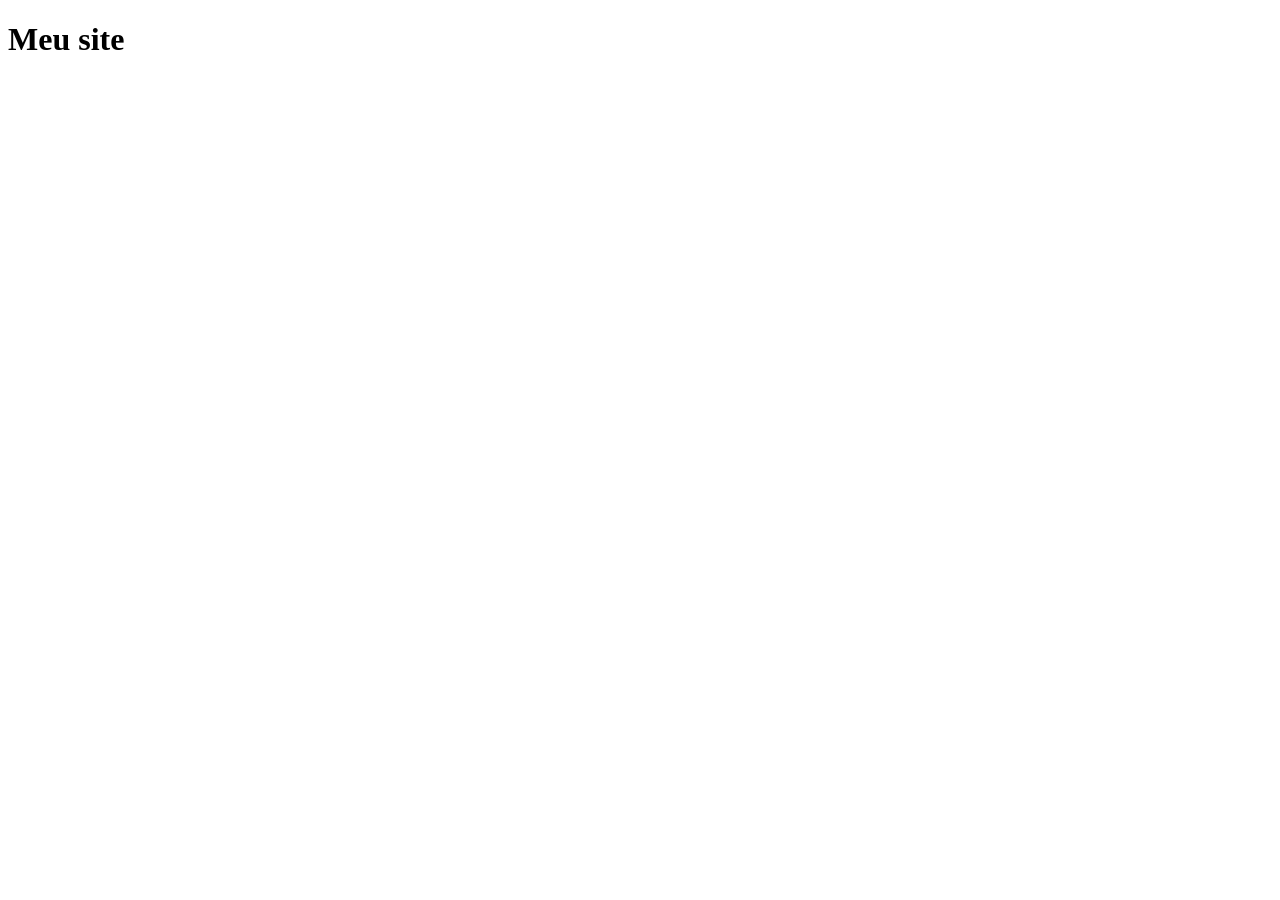
==== index.html @ 4cdb9f8c "primeiro commit" ====
<!DOCTYPE html>
<html lang="en">
<head>
    <meta charset="UTF-8">
    <meta name="viewport" content="width=device-width, initial-scale=1.0">
    <title>Document</title>
</head>
<body>
    <h1>Meu site</h1>
</body>
</html>
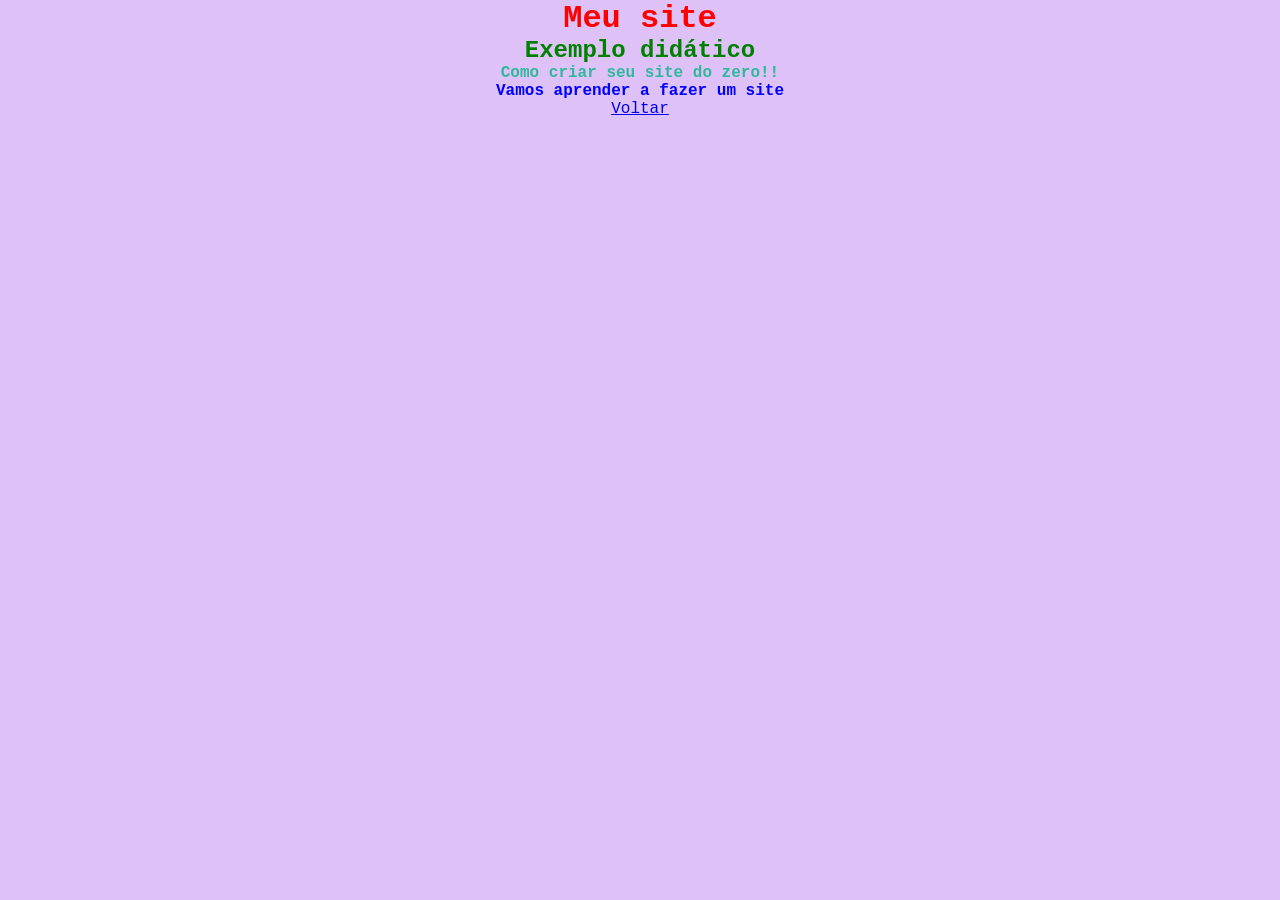
==== commit ddaa70ca: "Segunda versão" ====
--- a/index.html
+++ b/index.html
@@ -1,11 +1,16 @@
 <!DOCTYPE html>
-<html lang="en">
+<html lang="pt-br">
 <head>
     <meta charset="UTF-8">
     <meta name="viewport" content="width=device-width, initial-scale=1.0">
-    <title>Document</title>
+    <title>Meu site</title>
+    <link rel="stylesheet" href="style.css">
 </head>
 <body>
     <h1>Meu site</h1>
+    <h2>Exemplo didático</h2>
+    <p class="paragrafo">Como criar seu site do zero!!</p>
+    <p>Vamos aprender a fazer um site</p>
+    <a href="atividade.html">Voltar</a>
 </body>
 </html>
--- a/style.css
+++ b/style.css
@@ -0,0 +1,23 @@
+* {
+    margin: 0;
+    padding: 0;
+    box-sizing: border-box;
+}
+body {
+    background-color: rgba(212, 176, 245, 0.781);
+    color: green;
+    text-align: center;
+    font-family: 'Courier New', Courier, monospace;
+}
+h1 {
+    color:red;
+}
+p {
+    color: blue;
+    font-weight: bold;
+}
+.paragrafo {
+    color: rgb(48, 184, 154);
+    font-weight: bold;
+}
+    
